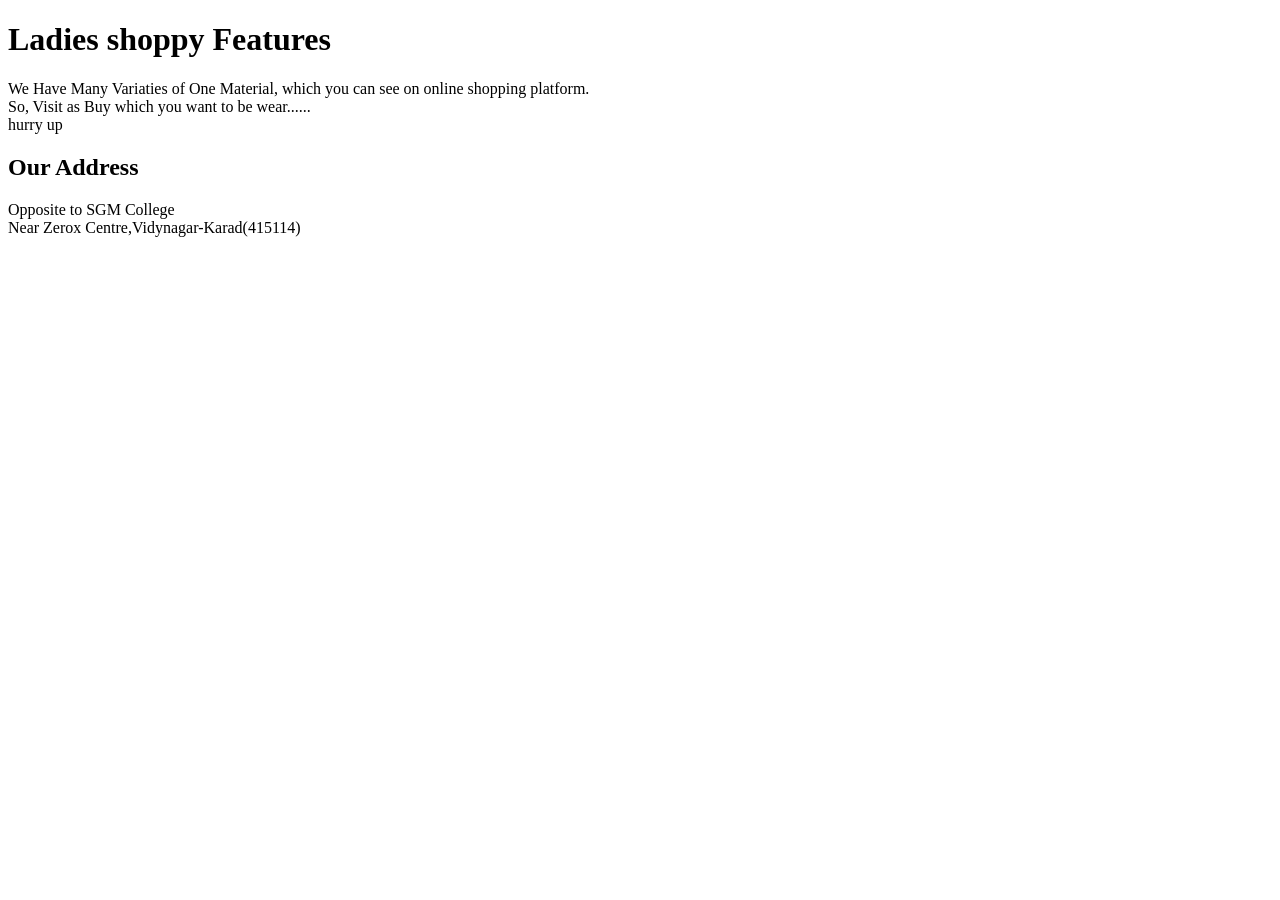
==== About.html @ 55076e14 "Add files via upload" ====
<!DOCTYPE html>
<html lang="en">
<head>
    <meta charset="UTF-8">
    <meta name="viewport" content="width=<device-width>, initial-scale=1.0">
    <title>Document</title>
    <link rel="stylesheet" href="abc.css">

</head>
<body>
    <p>
       <H1>Ladies shoppy Features</H1>
       We Have Many Variaties of One Material, which you can see on online shopping platform. 
       <br>So, Visit as Buy which you want to be wear......  
       <br> hurry up 
    </p>
    <p>
        <h2>Our Address</h2>
        Opposite to SGM College 
        <br>
        Near Zerox Centre,Vidynagar-Karad(415114)
    </p>
</body>
</html>
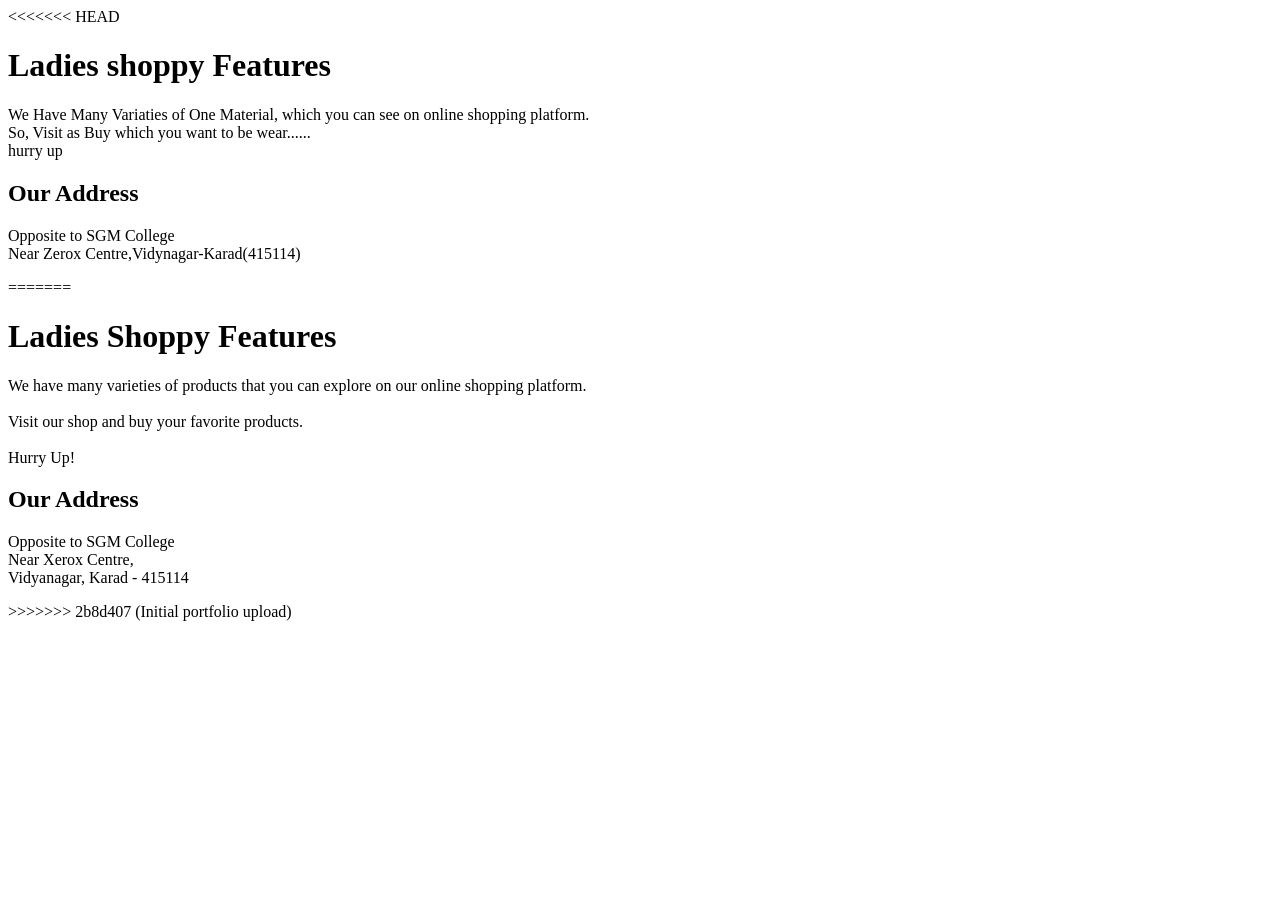
==== commit 76cf9147: "Initial portfolio upload :wq#	modified:   About.html" ====
--- a/About.html
+++ b/About.html
@@ -1,3 +1,4 @@
+<<<<<<< HEAD
 <!DOCTYPE html>
 <html lang="en">
 <head>
@@ -21,4 +22,35 @@
         Near Zerox Centre,Vidynagar-Karad(415114)
     </p>
 </body>
+=======
+<!DOCTYPE html>
+<html lang="en">
+<head>
+    <meta charset="UTF-8">
+    <meta name="viewport" content="width=device-width, initial-scale=1.0">
+    <title>About - Ladies Shoppy</title>
+    <link rel="stylesheet" href="style.css">
+</head>
+<body>
+
+    <h1>Ladies Shoppy Features</h1>
+
+    <p>
+        We have many varieties of products that you can explore on our online shopping platform.
+        <br><br>
+        Visit our shop and buy your favorite products.
+        <br><br>
+        Hurry Up!
+    </p>
+
+    <h2>Our Address</h2>
+
+    <p>
+        Opposite to SGM College<br>
+        Near Xerox Centre,<br>
+        Vidyanagar, Karad - 415114
+    </p>
+
+</body>
+>>>>>>> 2b8d407 (Initial portfolio upload)
 </html>
--- a/style.css
+++ b/style.css
@@ -0,0 +1,147 @@
+<<<<<<< HEAD
+body {
+    font-family: Arial, sans-serif;
+    margin: 0;
+    padding: 0;
+    box-sizing: border-box;
+}
+header {
+    background-color: #f8f8f8;
+    padding: 10px 0;
+    text-align: center;
+}
+nav ul {
+    list-style-type: none;
+    padding: 0;
+}
+nav ul li {
+    display: inline-block;
+    margin-right: 20px;
+}
+nav ul li a {
+    text-decoration: none;
+    color: #333;
+    font-weight: bold;
+}
+main {
+    padding: 20px;
+}
+.products {
+    display: grid;
+    grid-template-columns: repeat(auto-fill, minmax(200px, 1fr));
+    gap: 20px;
+}
+.product {
+    border: 1px solid #ccc;
+    padding: 10px;
+    text-align: center;
+}
+.product img {
+    max-width: 150px;
+}
+button {
+    background-color: #333;
+    color: #fff;
+    padding: 5px 10px;
+    border: none;
+    cursor: pointer;
+}
+button:hover {
+    background-color: #555;
+}
+footer {
+    background-color: #333;
+    color: #fff;
+    text-align: center;
+    padding: 10px 0;
+    position: fixed;
+    bottom: 0;
+    left: 0;
+    width: 100%;
+}
+=======
+body {
+    font-family: Arial, sans-serif;
+    margin: 0;
+    padding: 0;
+    box-sizing: border-box;
+    background-color: #f8f8f8;
+}
+
+header {
+    background-color: #ff69b4;
+    color: white;
+    padding: 15px;
+    text-align: center;
+}
+
+header h1 {
+    margin: 0;
+}
+
+nav ul {
+    list-style: none;
+    padding: 0;
+    margin-top: 15px;
+}
+
+nav ul li {
+    display: inline-block;
+    margin: 0 10px;
+}
+
+nav ul li a {
+    text-decoration: none;
+}
+
+.btn {
+    background-color: white;
+    color: #ff1493;
+    border: 2px solid #ff1493;
+    padding: 8px 18px;
+    border-radius: 5px;
+    cursor: pointer;
+    font-weight: bold;
+}
+
+.btn:hover {
+    background-color: #ff1493;
+    color: white;
+}
+
+main {
+    padding: 20px;
+}
+
+.products {
+    display: grid;
+    grid-template-columns: repeat(auto-fit, minmax(220px, 1fr));
+    gap: 20px;
+}
+
+.product {
+    background: white;
+    border-radius: 10px;
+    box-shadow: 0 2px 10px rgba(0,0,0,0.15);
+    padding: 15px;
+    text-align: center;
+}
+
+.product img {
+    width: 180px;
+    height: 180px;
+    object-fit: cover;
+}
+
+.product h3 {
+    margin-top: 10px;
+}
+
+footer {
+    background-color: #333;
+    color: white;
+    text-align: center;
+    padding: 12px;
+    margin-top: 30px;
+}
+>>>>>>> 2b8d407 (Initial portfolio upload)
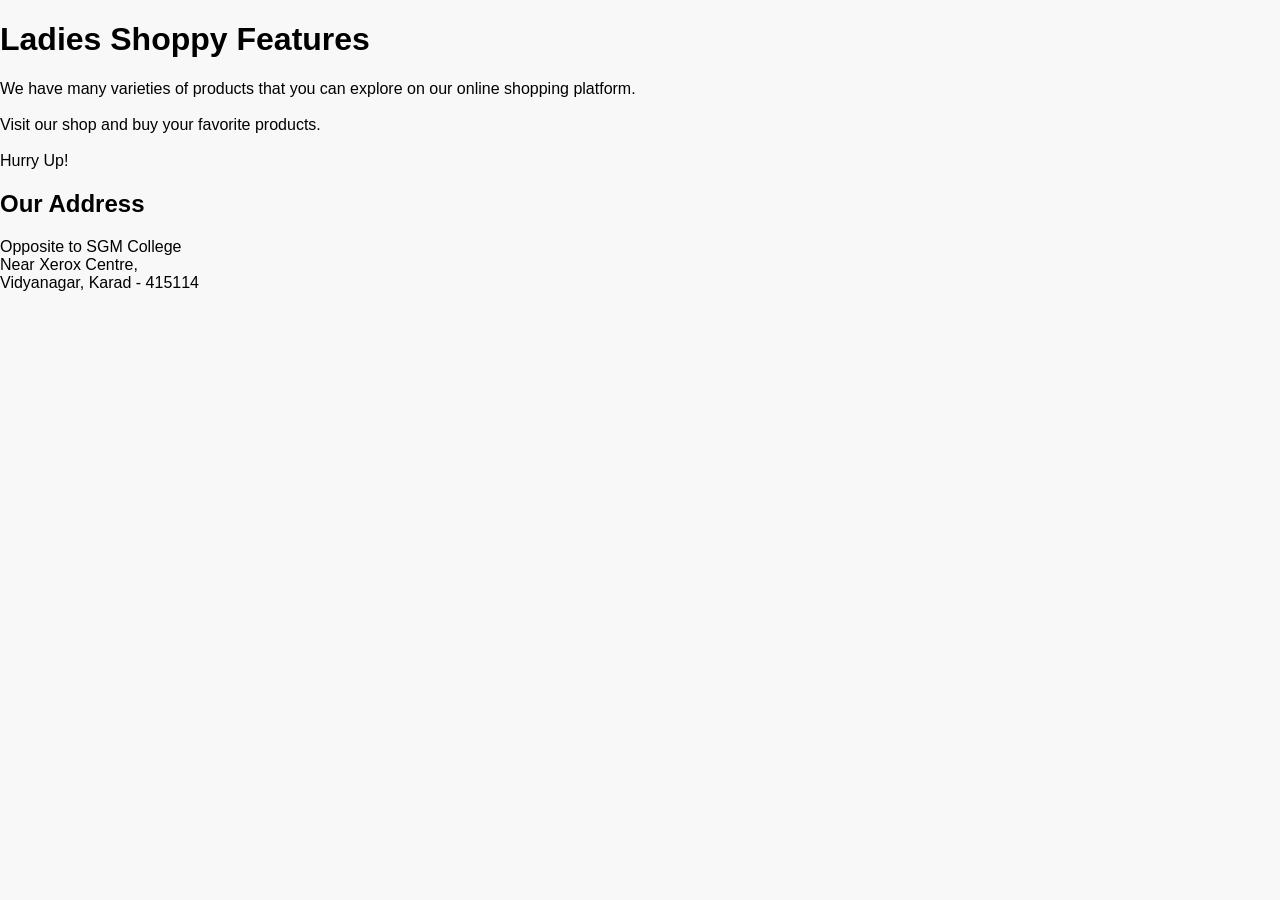
==== commit 0e0d3092: "Fixed About and Contact merge conflicts" ====
--- a/About.html
+++ b/About.html
@@ -1,28 +1,3 @@
-<<<<<<< HEAD
-<!DOCTYPE html>
-<html lang="en">
-<head>
-    <meta charset="UTF-8">
-    <meta name="viewport" content="width=<device-width>, initial-scale=1.0">
-    <title>Document</title>
-    <link rel="stylesheet" href="abc.css">
-
-</head>
-<body>
-    <p>
-       <H1>Ladies shoppy Features</H1>
-       We Have Many Variaties of One Material, which you can see on online shopping platform. 
-       <br>So, Visit as Buy which you want to be wear......  
-       <br> hurry up 
-    </p>
-    <p>
-        <h2>Our Address</h2>
-        Opposite to SGM College 
-        <br>
-        Near Zerox Centre,Vidynagar-Karad(415114)
-    </p>
-</body>
-=======
 <!DOCTYPE html>
 <html lang="en">
 <head>
@@ -31,6 +6,7 @@
     <title>About - Ladies Shoppy</title>
     <link rel="stylesheet" href="style.css">
 </head>
+
 <body>
 
     <h1>Ladies Shoppy Features</h1>
@@ -52,5 +28,4 @@
     </p>
 
 </body>
->>>>>>> 2b8d407 (Initial portfolio upload)
 </html>
--- a/style.css
+++ b/style.css
@@ -1,65 +1,3 @@
-<<<<<<< HEAD
-body {
-    font-family: Arial, sans-serif;
-    margin: 0;
-    padding: 0;
-    box-sizing: border-box;
-}
-header {
-    background-color: #f8f8f8;
-    padding: 10px 0;
-    text-align: center;
-}
-nav ul {
-    list-style-type: none;
-    padding: 0;
-}
-nav ul li {
-    display: inline-block;
-    margin-right: 20px;
-}
-nav ul li a {
-    text-decoration: none;
-    color: #333;
-    font-weight: bold;
-}
-main {
-    padding: 20px;
-}
-.products {
-    display: grid;
-    grid-template-columns: repeat(auto-fill, minmax(200px, 1fr));
-    gap: 20px;
-}
-.product {
-    border: 1px solid #ccc;
-    padding: 10px;
-    text-align: center;
-}
-.product img {
-    max-width: 150px;
-}
-button {
-    background-color: #333;
-    color: #fff;
-    padding: 5px 10px;
-    border: none;
-    cursor: pointer;
-}
-button:hover {
-    background-color: #555;
-}
-footer {
-    background-color: #333;
-    color: #fff;
-    text-align: center;
-    padding: 10px 0;
-    position: fixed;
-    bottom: 0;
-    left: 0;
-    width: 100%;
-}
-=======
 body {
     font-family: Arial, sans-serif;
     margin: 0;
@@ -92,21 +30,24 @@
 
 nav ul li a {
     text-decoration: none;
+    color: white;
+    font-weight: bold;
 }
 
-.btn {
-    background-color: white;
-    color: #ff1493;
-    border: 2px solid #ff1493;
-    padding: 8px 18px;
+.btn,
+button {
+    background-color: #ff1493;
+    color: white;
+    border: none;
+    padding: 10px 18px;
     border-radius: 5px;
     cursor: pointer;
     font-weight: bold;
 }
 
-.btn:hover {
-    background-color: #ff1493;
-    color: white;
+.btn:hover,
+button:hover {
+    background-color: #e01384;
 }
 
 main {
@@ -121,8 +62,9 @@
 
 .product {
     background: white;
+    border: 1px solid #ccc;
     border-radius: 10px;
-    box-shadow: 0 2px 10px rgba(0,0,0,0.15);
+    box-shadow: 0 2px 10px rgba(0, 0, 0, 0.15);
     padding: 15px;
     text-align: center;
 }
@@ -143,5 +85,4 @@
     text-align: center;
     padding: 12px;
     margin-top: 30px;
-}
->>>>>>> 2b8d407 (Initial portfolio upload)
+}
